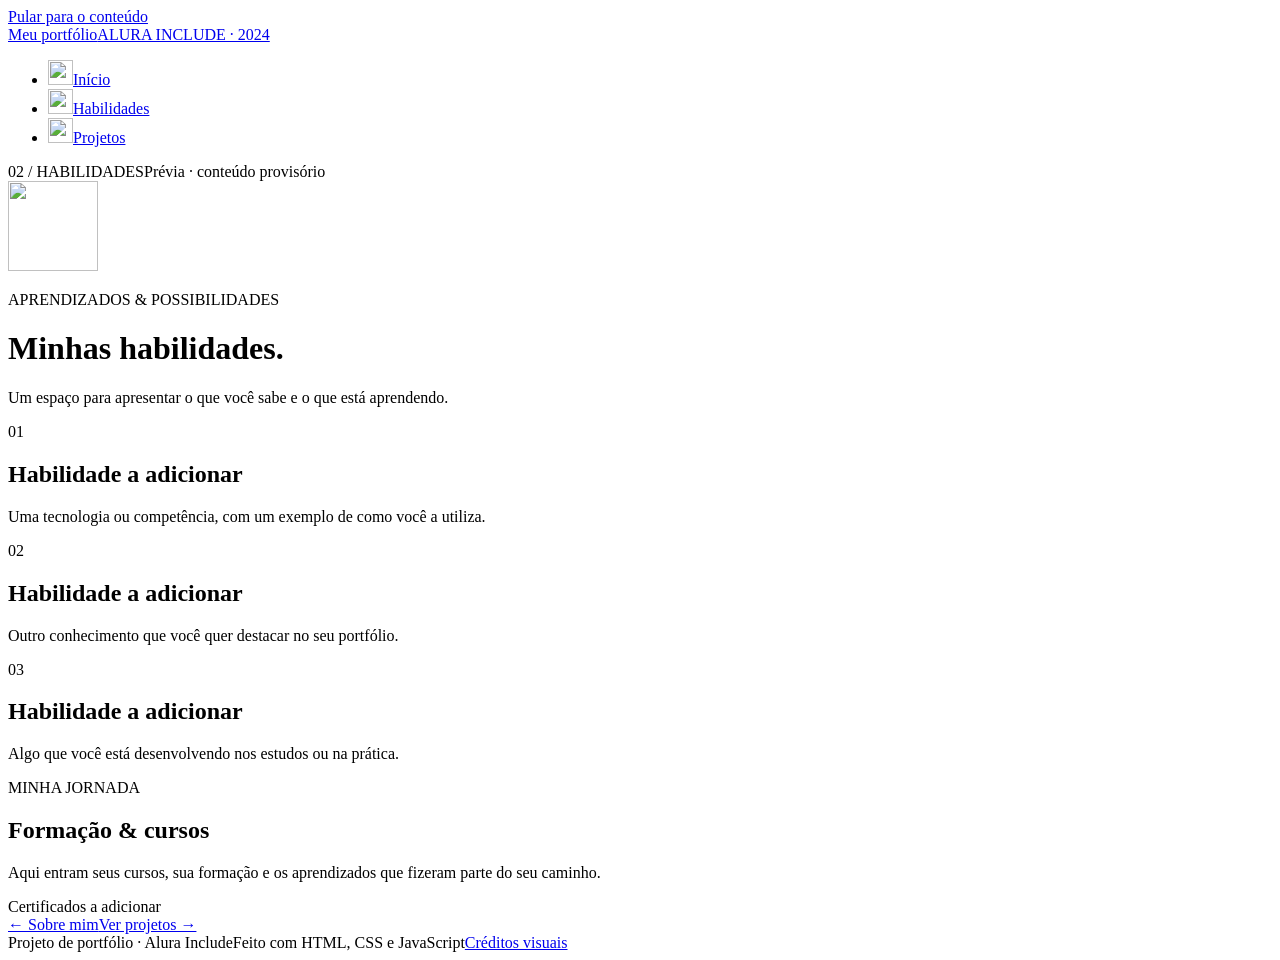
==== habilidades.html @ 52108a29 "Add files via upload" ====
<!doctype html>
<html lang="pt-BR">
<head>
  <meta charset="utf-8"><meta name="viewport" content="width=device-width, initial-scale=1">
  <meta name="description" content="Habilidades, formação e aprendizados do meu portfólio pessoal.">
  <title>Habilidades · Meu portfólio</title>
  <link rel="icon" href="assets/favicon.svg" type="image/svg+xml"><link rel="stylesheet" href="css/style.css"><link rel="stylesheet" href="css/aero.css"><script src="js/main.js" defer></script>
</head>
<body>
  <a class="skip-link" href="#conteudo">Pular para o conteúdo</a><div class="ambient" aria-hidden="true"></div>
  <div class="site-shell">
    <header class="site-header">
      <a class="brand" href="index.html" aria-label="Meu portfólio — início"><span class="brand-orb" aria-hidden="true"></span><span>Meu portfólio<span class="brand-sub">ALURA INCLUDE · 2024</span></span></a>
      <button class="menu-toggle" aria-expanded="false" aria-controls="main-nav" hidden>Menu <span aria-hidden="true">☰</span></button>
      <nav id="main-nav" aria-label="Navegação principal"><ul><li><a href="index.html"><img class="nav-icon" src="assets/home.png" width="25" height="25" alt="">Início</a></li><li><a href="habilidades.html" aria-current="page"><img class="nav-icon" src="assets/skills.png" width="25" height="25" alt="">Habilidades</a></li><li><a href="projetos.html"><img class="nav-icon" src="assets/folder.png" width="25" height="25" alt="">Projetos</a></li></ul></nav>
    </header>
    <main id="conteudo" class="glass-panel interior-panel">
      <div class="panel-top"><span>02 / HABILIDADES</span><span class="draft-label">Prévia · conteúdo provisório</span></div>
      <header class="page-heading"><img class="page-emblem" src="assets/skills.png" width="90" height="90" alt=""><p class="eyebrow">APRENDIZADOS & POSSIBILIDADES</p><h1>Minhas habilidades<span class="accent">.</span></h1><p class="placeholder">Um espaço para apresentar o que você sabe e o que está aprendendo.</p></header>
      <div class="skills-layout">
        <section class="skill-list" aria-label="Habilidades a preencher">
          <article class="skill-row"><span class="item-number">01</span><div><h2>Habilidade a adicionar</h2><p>Uma tecnologia ou competência, com um exemplo de como você a utiliza.</p></div></article>
          <article class="skill-row"><span class="item-number">02</span><div><h2>Habilidade a adicionar</h2><p>Outro conhecimento que você quer destacar no seu portfólio.</p></div></article>
          <article class="skill-row"><span class="item-number">03</span><div><h2>Habilidade a adicionar</h2><p>Algo que você está desenvolvendo nos estudos ou na prática.</p></div></article>
        </section>
        <aside class="education"><span class="section-marker" aria-hidden="true"></span><p class="eyebrow">MINHA JORNADA</p><h2>Formação & cursos</h2><p class="placeholder">Aqui entram seus cursos, sua formação e os aprendizados que fizeram parte do seu caminho.</p><div class="certificate-pending">Certificados a adicionar</div></aside>
      </div>
      <div class="page-bottom"><a class="text-link" href="index.html">← Sobre mim</a><a class="text-link" href="projetos.html">Ver projetos →</a></div>
    </main>
    <footer class="site-footer"><span>Projeto de portfólio · Alura Include</span><span class="footer-meta"><span>Feito com HTML, CSS e JavaScript</span><a href="creditos.html">Créditos visuais</a></span></footer>
  </div>
</body>
</html>
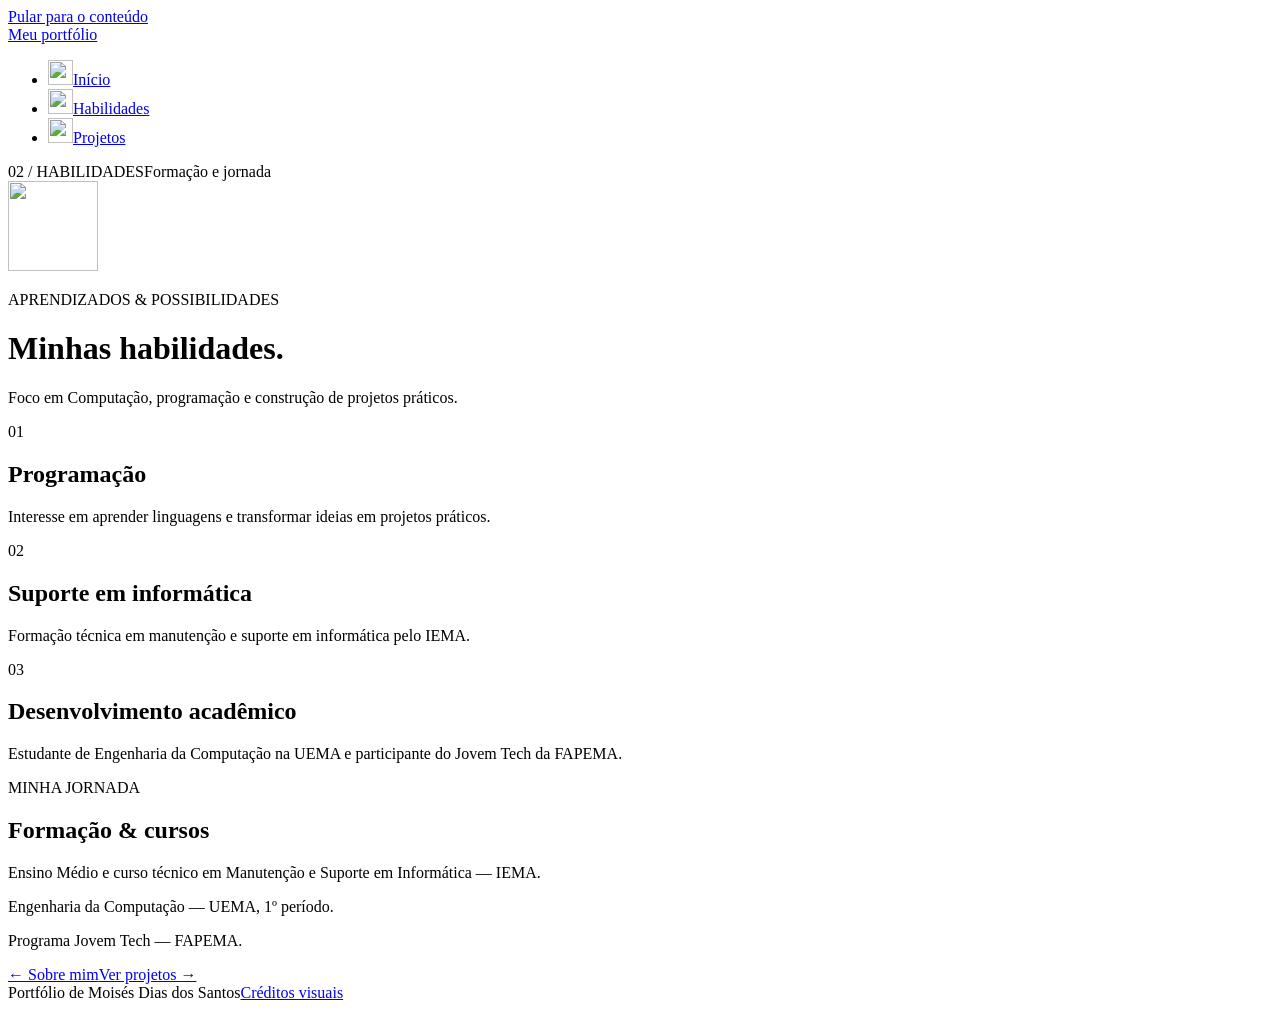
==== commit 626ca6de: "Atualiza apresentação e adiciona projetos de estudo" ====
--- a/habilidades.html
+++ b/habilidades.html
@@ -10,24 +10,24 @@
   <a class="skip-link" href="#conteudo">Pular para o conteúdo</a><div class="ambient" aria-hidden="true"></div>
   <div class="site-shell">
     <header class="site-header">
-      <a class="brand" href="index.html" aria-label="Meu portfólio — início"><span class="brand-orb" aria-hidden="true"></span><span>Meu portfólio<span class="brand-sub">ALURA INCLUDE · 2024</span></span></a>
+      <a class="brand" href="index.html" aria-label="Meu portfólio — início"><span class="brand-orb" aria-hidden="true"></span><span>Meu portfólio</span></a>
       <button class="menu-toggle" aria-expanded="false" aria-controls="main-nav" hidden>Menu <span aria-hidden="true">☰</span></button>
       <nav id="main-nav" aria-label="Navegação principal"><ul><li><a href="index.html"><img class="nav-icon" src="assets/home.png" width="25" height="25" alt="">Início</a></li><li><a href="habilidades.html" aria-current="page"><img class="nav-icon" src="assets/skills.png" width="25" height="25" alt="">Habilidades</a></li><li><a href="projetos.html"><img class="nav-icon" src="assets/folder.png" width="25" height="25" alt="">Projetos</a></li></ul></nav>
     </header>
     <main id="conteudo" class="glass-panel interior-panel">
-      <div class="panel-top"><span>02 / HABILIDADES</span><span class="draft-label">Prévia · conteúdo provisório</span></div>
-      <header class="page-heading"><img class="page-emblem" src="assets/skills.png" width="90" height="90" alt=""><p class="eyebrow">APRENDIZADOS & POSSIBILIDADES</p><h1>Minhas habilidades<span class="accent">.</span></h1><p class="placeholder">Um espaço para apresentar o que você sabe e o que está aprendendo.</p></header>
+      <div class="panel-top"><span>02 / HABILIDADES</span><span class="draft-label">Formação e jornada</span></div>
+      <header class="page-heading"><img class="page-emblem" src="assets/skills.png" width="90" height="90" alt=""><p class="eyebrow">APRENDIZADOS & POSSIBILIDADES</p><h1>Minhas habilidades<span class="accent">.</span></h1><p>Foco em Computação, programação e construção de projetos práticos.</p></header>
       <div class="skills-layout">
         <section class="skill-list" aria-label="Habilidades a preencher">
-          <article class="skill-row"><span class="item-number">01</span><div><h2>Habilidade a adicionar</h2><p>Uma tecnologia ou competência, com um exemplo de como você a utiliza.</p></div></article>
-          <article class="skill-row"><span class="item-number">02</span><div><h2>Habilidade a adicionar</h2><p>Outro conhecimento que você quer destacar no seu portfólio.</p></div></article>
-          <article class="skill-row"><span class="item-number">03</span><div><h2>Habilidade a adicionar</h2><p>Algo que você está desenvolvendo nos estudos ou na prática.</p></div></article>
+          <article class="skill-row"><span class="item-number">01</span><div><h2>Programação</h2><p>Interesse em aprender linguagens e transformar ideias em projetos práticos.</p></div></article>
+          <article class="skill-row"><span class="item-number">02</span><div><h2>Suporte em informática</h2><p>Formação técnica em manutenção e suporte em informática pelo IEMA.</p></div></article>
+          <article class="skill-row"><span class="item-number">03</span><div><h2>Desenvolvimento acadêmico</h2><p>Estudante de Engenharia da Computação na UEMA e participante do Jovem Tech da FAPEMA.</p></div></article>
         </section>
-        <aside class="education"><span class="section-marker" aria-hidden="true"></span><p class="eyebrow">MINHA JORNADA</p><h2>Formação & cursos</h2><p class="placeholder">Aqui entram seus cursos, sua formação e os aprendizados que fizeram parte do seu caminho.</p><div class="certificate-pending">Certificados a adicionar</div></aside>
+        <aside class="education"><span class="section-marker" aria-hidden="true"></span><p class="eyebrow">MINHA JORNADA</p><h2>Formação & cursos</h2><p>Ensino Médio e curso técnico em Manutenção e Suporte em Informática — IEMA.</p><p>Engenharia da Computação — UEMA, 1º período.</p><p>Programa Jovem Tech — FAPEMA.</p></aside>
       </div>
       <div class="page-bottom"><a class="text-link" href="index.html">← Sobre mim</a><a class="text-link" href="projetos.html">Ver projetos →</a></div>
     </main>
-    <footer class="site-footer"><span>Projeto de portfólio · Alura Include</span><span class="footer-meta"><span>Feito com HTML, CSS e JavaScript</span><a href="creditos.html">Créditos visuais</a></span></footer>
+    <footer class="site-footer"><span>Portfólio de Moisés Dias dos Santos</span><span class="footer-meta"><a href="creditos.html">Créditos visuais</a></span></footer>
   </div>
 </body>
 </html>
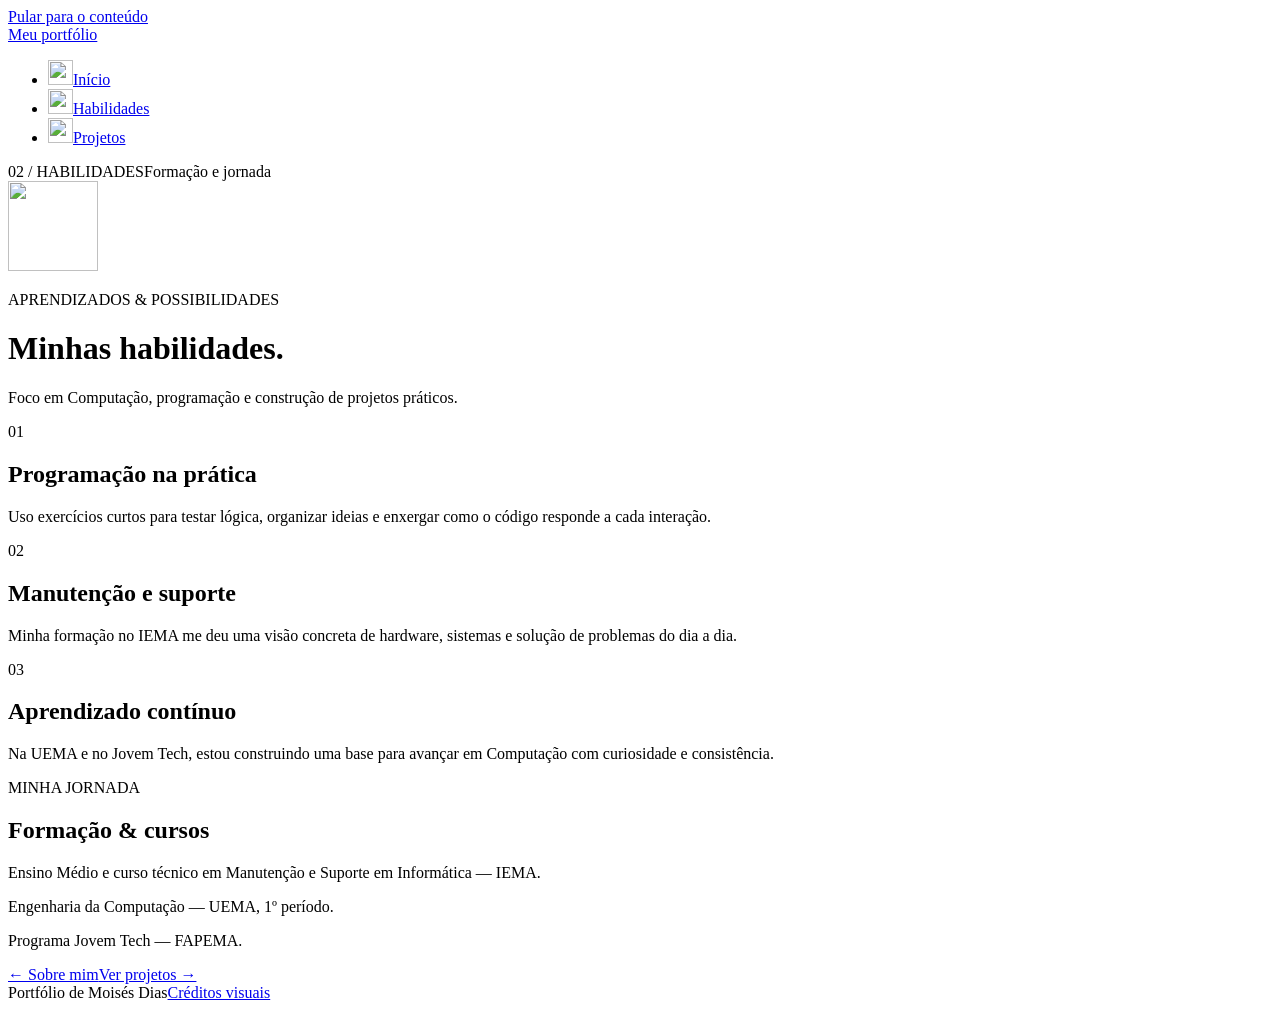
==== commit dd6fd011: "Personaliza nome, apresentação e projetos" ====
--- a/habilidades.html
+++ b/habilidades.html
@@ -19,15 +19,15 @@
       <header class="page-heading"><img class="page-emblem" src="assets/skills.png" width="90" height="90" alt=""><p class="eyebrow">APRENDIZADOS & POSSIBILIDADES</p><h1>Minhas habilidades<span class="accent">.</span></h1><p>Foco em Computação, programação e construção de projetos práticos.</p></header>
       <div class="skills-layout">
         <section class="skill-list" aria-label="Habilidades a preencher">
-          <article class="skill-row"><span class="item-number">01</span><div><h2>Programação</h2><p>Interesse em aprender linguagens e transformar ideias em projetos práticos.</p></div></article>
-          <article class="skill-row"><span class="item-number">02</span><div><h2>Suporte em informática</h2><p>Formação técnica em manutenção e suporte em informática pelo IEMA.</p></div></article>
-          <article class="skill-row"><span class="item-number">03</span><div><h2>Desenvolvimento acadêmico</h2><p>Estudante de Engenharia da Computação na UEMA e participante do Jovem Tech da FAPEMA.</p></div></article>
+          <article class="skill-row"><span class="item-number">01</span><div><h2>Programação na prática</h2><p>Uso exercícios curtos para testar lógica, organizar ideias e enxergar como o código responde a cada interação.</p></div></article>
+          <article class="skill-row"><span class="item-number">02</span><div><h2>Manutenção e suporte</h2><p>Minha formação no IEMA me deu uma visão concreta de hardware, sistemas e solução de problemas do dia a dia.</p></div></article>
+          <article class="skill-row"><span class="item-number">03</span><div><h2>Aprendizado contínuo</h2><p>Na UEMA e no Jovem Tech, estou construindo uma base para avançar em Computação com curiosidade e consistência.</p></div></article>
         </section>
         <aside class="education"><span class="section-marker" aria-hidden="true"></span><p class="eyebrow">MINHA JORNADA</p><h2>Formação & cursos</h2><p>Ensino Médio e curso técnico em Manutenção e Suporte em Informática — IEMA.</p><p>Engenharia da Computação — UEMA, 1º período.</p><p>Programa Jovem Tech — FAPEMA.</p></aside>
       </div>
       <div class="page-bottom"><a class="text-link" href="index.html">← Sobre mim</a><a class="text-link" href="projetos.html">Ver projetos →</a></div>
     </main>
-    <footer class="site-footer"><span>Portfólio de Moisés Dias dos Santos</span><span class="footer-meta"><a href="creditos.html">Créditos visuais</a></span></footer>
+    <footer class="site-footer"><span>Portfólio de Moisés Dias</span><span class="footer-meta"><a href="creditos.html">Créditos visuais</a></span></footer>
   </div>
 </body>
 </html>
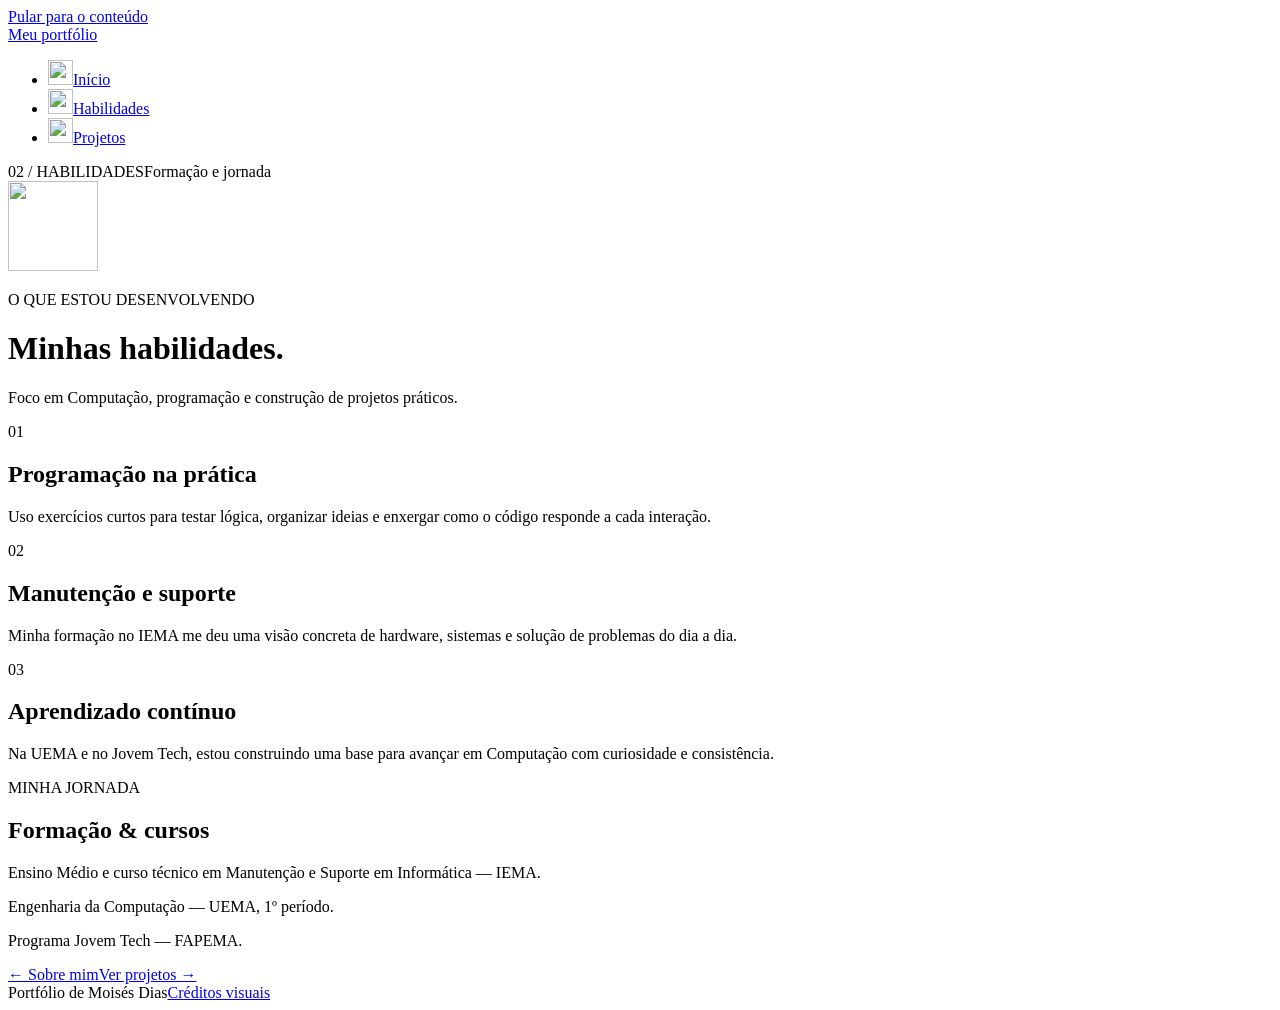
==== commit ec64745b: "Adiciona projetos interativos e personaliza textos" ====
--- a/habilidades.html
+++ b/habilidades.html
@@ -16,7 +16,7 @@
     </header>
     <main id="conteudo" class="glass-panel interior-panel">
       <div class="panel-top"><span>02 / HABILIDADES</span><span class="draft-label">Formação e jornada</span></div>
-      <header class="page-heading"><img class="page-emblem" src="assets/skills.png" width="90" height="90" alt=""><p class="eyebrow">APRENDIZADOS & POSSIBILIDADES</p><h1>Minhas habilidades<span class="accent">.</span></h1><p>Foco em Computação, programação e construção de projetos práticos.</p></header>
+      <header class="page-heading"><img class="page-emblem" src="assets/skills.png" width="90" height="90" alt=""><p class="eyebrow">O QUE ESTOU DESENVOLVENDO</p><h1>Minhas habilidades<span class="accent">.</span></h1><p>Foco em Computação, programação e construção de projetos práticos.</p></header>
       <div class="skills-layout">
         <section class="skill-list" aria-label="Habilidades a preencher">
           <article class="skill-row"><span class="item-number">01</span><div><h2>Programação na prática</h2><p>Uso exercícios curtos para testar lógica, organizar ideias e enxergar como o código responde a cada interação.</p></div></article>
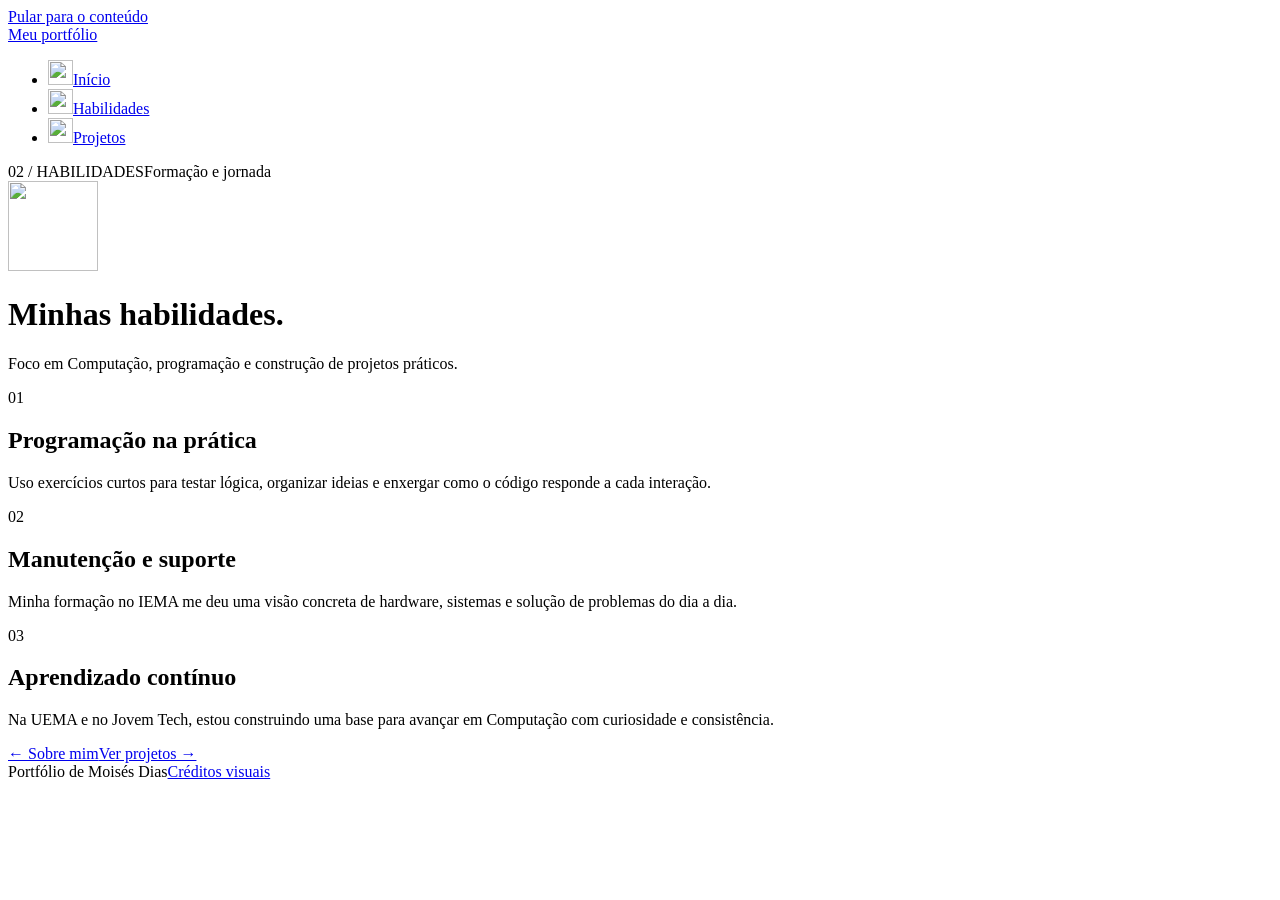
==== commit 441f56ea: "Remove subtítulo e seção de formação das habilidades" ====
--- a/habilidades.html
+++ b/habilidades.html
@@ -16,14 +16,13 @@
     </header>
     <main id="conteudo" class="glass-panel interior-panel">
       <div class="panel-top"><span>02 / HABILIDADES</span><span class="draft-label">Formação e jornada</span></div>
-      <header class="page-heading"><img class="page-emblem" src="assets/skills.png" width="90" height="90" alt=""><p class="eyebrow">O QUE ESTOU DESENVOLVENDO</p><h1>Minhas habilidades<span class="accent">.</span></h1><p>Foco em Computação, programação e construção de projetos práticos.</p></header>
-      <div class="skills-layout">
+      <header class="page-heading"><img class="page-emblem" src="assets/skills.png" width="90" height="90" alt=""><h1>Minhas habilidades<span class="accent">.</span></h1><p>Foco em Computação, programação e construção de projetos práticos.</p></header>
+      <div class="skills-layout" style="grid-template-columns:1fr">
         <section class="skill-list" aria-label="Habilidades a preencher">
           <article class="skill-row"><span class="item-number">01</span><div><h2>Programação na prática</h2><p>Uso exercícios curtos para testar lógica, organizar ideias e enxergar como o código responde a cada interação.</p></div></article>
           <article class="skill-row"><span class="item-number">02</span><div><h2>Manutenção e suporte</h2><p>Minha formação no IEMA me deu uma visão concreta de hardware, sistemas e solução de problemas do dia a dia.</p></div></article>
           <article class="skill-row"><span class="item-number">03</span><div><h2>Aprendizado contínuo</h2><p>Na UEMA e no Jovem Tech, estou construindo uma base para avançar em Computação com curiosidade e consistência.</p></div></article>
         </section>
-        <aside class="education"><span class="section-marker" aria-hidden="true"></span><p class="eyebrow">MINHA JORNADA</p><h2>Formação & cursos</h2><p>Ensino Médio e curso técnico em Manutenção e Suporte em Informática — IEMA.</p><p>Engenharia da Computação — UEMA, 1º período.</p><p>Programa Jovem Tech — FAPEMA.</p></aside>
       </div>
       <div class="page-bottom"><a class="text-link" href="index.html">← Sobre mim</a><a class="text-link" href="projetos.html">Ver projetos →</a></div>
     </main>
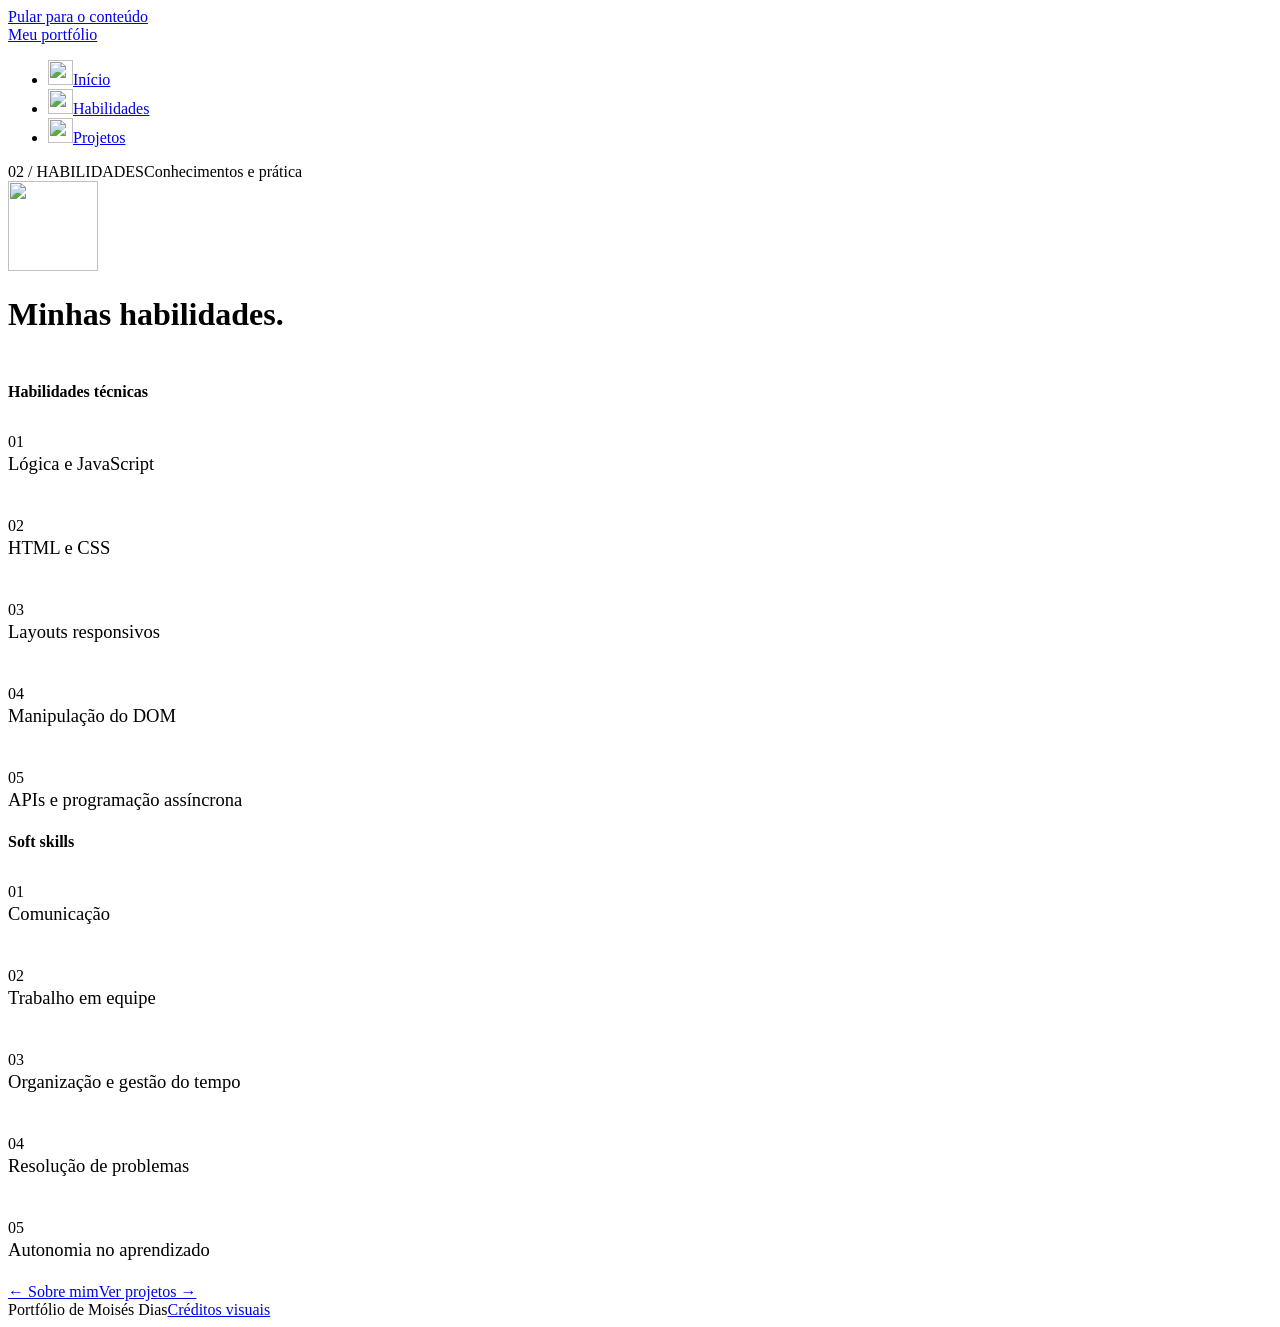
==== commit fb432252: "Publica versão aprovada com apresentação e habilidades revisadas" ====
--- a/habilidades.html
+++ b/habilidades.html
@@ -5,6 +5,13 @@
   <meta name="description" content="Habilidades, formação e aprendizados do meu portfólio pessoal.">
   <title>Habilidades · Meu portfólio</title>
   <link rel="icon" href="assets/favicon.svg" type="image/svg+xml"><link rel="stylesheet" href="css/style.css"><link rel="stylesheet" href="css/aero.css"><script src="js/main.js" defer></script>
+  <style>
+    .skills-layout{grid-template-columns:repeat(2,minmax(0,1fr));gap:48px;padding-top:28px}
+    .skill-list>h2{font-size:1rem;font-weight:600;color:var(--blue);margin:0 0 12px}
+    .skill-row{align-items:center;padding:20px 0;gap:16px}
+    .skill-row h3{margin:0;font-size:1.16rem;font-weight:500;line-height:1.4}
+    @media(max-width:760px){.skills-layout{grid-template-columns:1fr;gap:30px;padding-top:18px}}
+  </style>
 </head>
 <body>
   <a class="skip-link" href="#conteudo">Pular para o conteúdo</a><div class="ambient" aria-hidden="true"></div>
@@ -15,13 +22,24 @@
       <nav id="main-nav" aria-label="Navegação principal"><ul><li><a href="index.html"><img class="nav-icon" src="assets/home.png" width="25" height="25" alt="">Início</a></li><li><a href="habilidades.html" aria-current="page"><img class="nav-icon" src="assets/skills.png" width="25" height="25" alt="">Habilidades</a></li><li><a href="projetos.html"><img class="nav-icon" src="assets/folder.png" width="25" height="25" alt="">Projetos</a></li></ul></nav>
     </header>
     <main id="conteudo" class="glass-panel interior-panel">
-      <div class="panel-top"><span>02 / HABILIDADES</span><span class="draft-label">Formação e jornada</span></div>
-      <header class="page-heading"><img class="page-emblem" src="assets/skills.png" width="90" height="90" alt=""><h1>Minhas habilidades<span class="accent">.</span></h1><p>Foco em Computação, programação e construção de projetos práticos.</p></header>
-      <div class="skills-layout" style="grid-template-columns:1fr">
-        <section class="skill-list" aria-label="Habilidades a preencher">
-          <article class="skill-row"><span class="item-number">01</span><div><h2>Programação na prática</h2><p>Uso exercícios curtos para testar lógica, organizar ideias e enxergar como o código responde a cada interação.</p></div></article>
-          <article class="skill-row"><span class="item-number">02</span><div><h2>Manutenção e suporte</h2><p>Minha formação no IEMA me deu uma visão concreta de hardware, sistemas e solução de problemas do dia a dia.</p></div></article>
-          <article class="skill-row"><span class="item-number">03</span><div><h2>Aprendizado contínuo</h2><p>Na UEMA e no Jovem Tech, estou construindo uma base para avançar em Computação com curiosidade e consistência.</p></div></article>
+      <div class="panel-top"><span>02 / HABILIDADES</span><span class="draft-label">Conhecimentos e prática</span></div>
+      <header class="page-heading"><img class="page-emblem" src="assets/skills.png" width="90" height="90" alt=""><h1>Minhas habilidades<span class="accent">.</span></h1></header>
+      <div class="skills-layout">
+        <section class="skill-list" aria-labelledby="technical-skills">
+          <h2 id="technical-skills">Habilidades técnicas</h2>
+          <article class="skill-row"><span class="item-number">01</span><div><h3>Lógica e JavaScript</h3></div></article>
+          <article class="skill-row"><span class="item-number">02</span><div><h3>HTML e CSS</h3></div></article>
+          <article class="skill-row"><span class="item-number">03</span><div><h3>Layouts responsivos</h3></div></article>
+          <article class="skill-row"><span class="item-number">04</span><div><h3>Manipulação do DOM</h3></div></article>
+          <article class="skill-row"><span class="item-number">05</span><div><h3>APIs e programação assíncrona</h3></div></article>
+        </section>
+        <section class="skill-list" aria-labelledby="soft-skills">
+          <h2 id="soft-skills">Soft skills</h2>
+          <article class="skill-row"><span class="item-number">01</span><div><h3>Comunicação</h3></div></article>
+          <article class="skill-row"><span class="item-number">02</span><div><h3>Trabalho em equipe</h3></div></article>
+          <article class="skill-row"><span class="item-number">03</span><div><h3>Organização e gestão do tempo</h3></div></article>
+          <article class="skill-row"><span class="item-number">04</span><div><h3>Resolução de problemas</h3></div></article>
+          <article class="skill-row"><span class="item-number">05</span><div><h3>Autonomia no aprendizado</h3></div></article>
         </section>
       </div>
       <div class="page-bottom"><a class="text-link" href="index.html">← Sobre mim</a><a class="text-link" href="projetos.html">Ver projetos →</a></div>
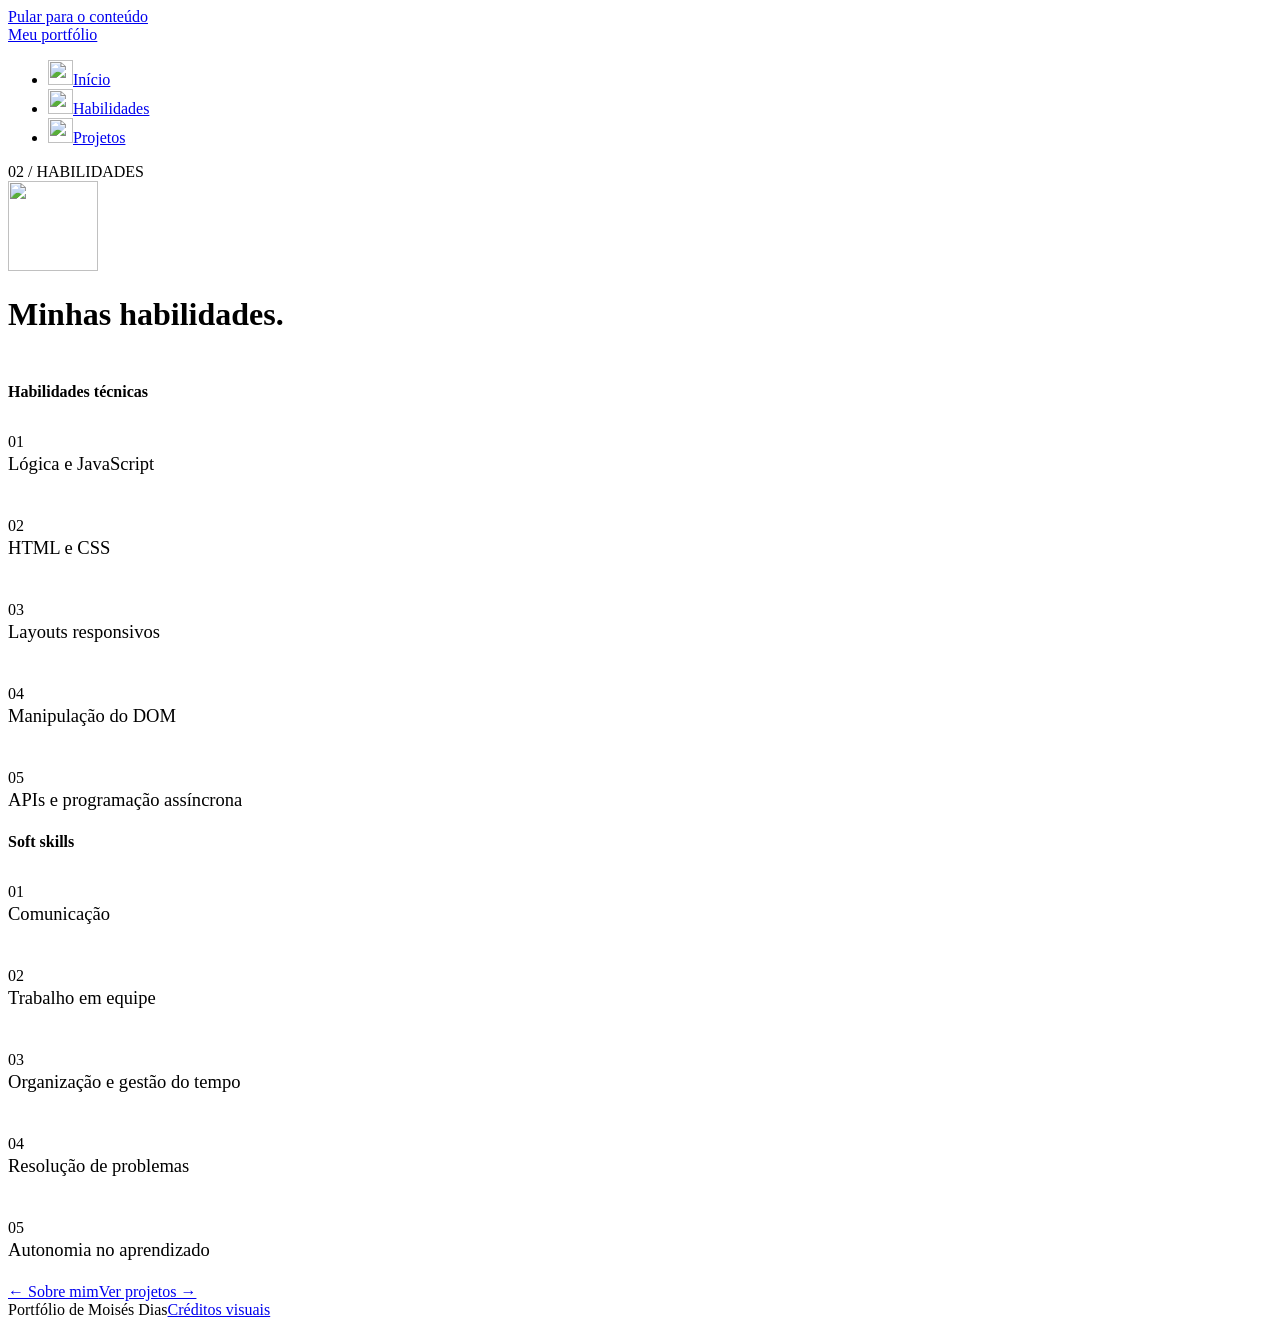
==== commit 3367405b: "Remove subtítulo da página de habilidades Removed the draft label from the habilidades page header." ====
--- a/habilidades.html
+++ b/habilidades.html
@@ -22,7 +22,7 @@
       <nav id="main-nav" aria-label="Navegação principal"><ul><li><a href="index.html"><img class="nav-icon" src="assets/home.png" width="25" height="25" alt="">Início</a></li><li><a href="habilidades.html" aria-current="page"><img class="nav-icon" src="assets/skills.png" width="25" height="25" alt="">Habilidades</a></li><li><a href="projetos.html"><img class="nav-icon" src="assets/folder.png" width="25" height="25" alt="">Projetos</a></li></ul></nav>
     </header>
     <main id="conteudo" class="glass-panel interior-panel">
-      <div class="panel-top"><span>02 / HABILIDADES</span><span class="draft-label">Conhecimentos e prática</span></div>
+      <div class="panel-top"><span>02 / HABILIDADES</span></div>
       <header class="page-heading"><img class="page-emblem" src="assets/skills.png" width="90" height="90" alt=""><h1>Minhas habilidades<span class="accent">.</span></h1></header>
       <div class="skills-layout">
         <section class="skill-list" aria-labelledby="technical-skills">
